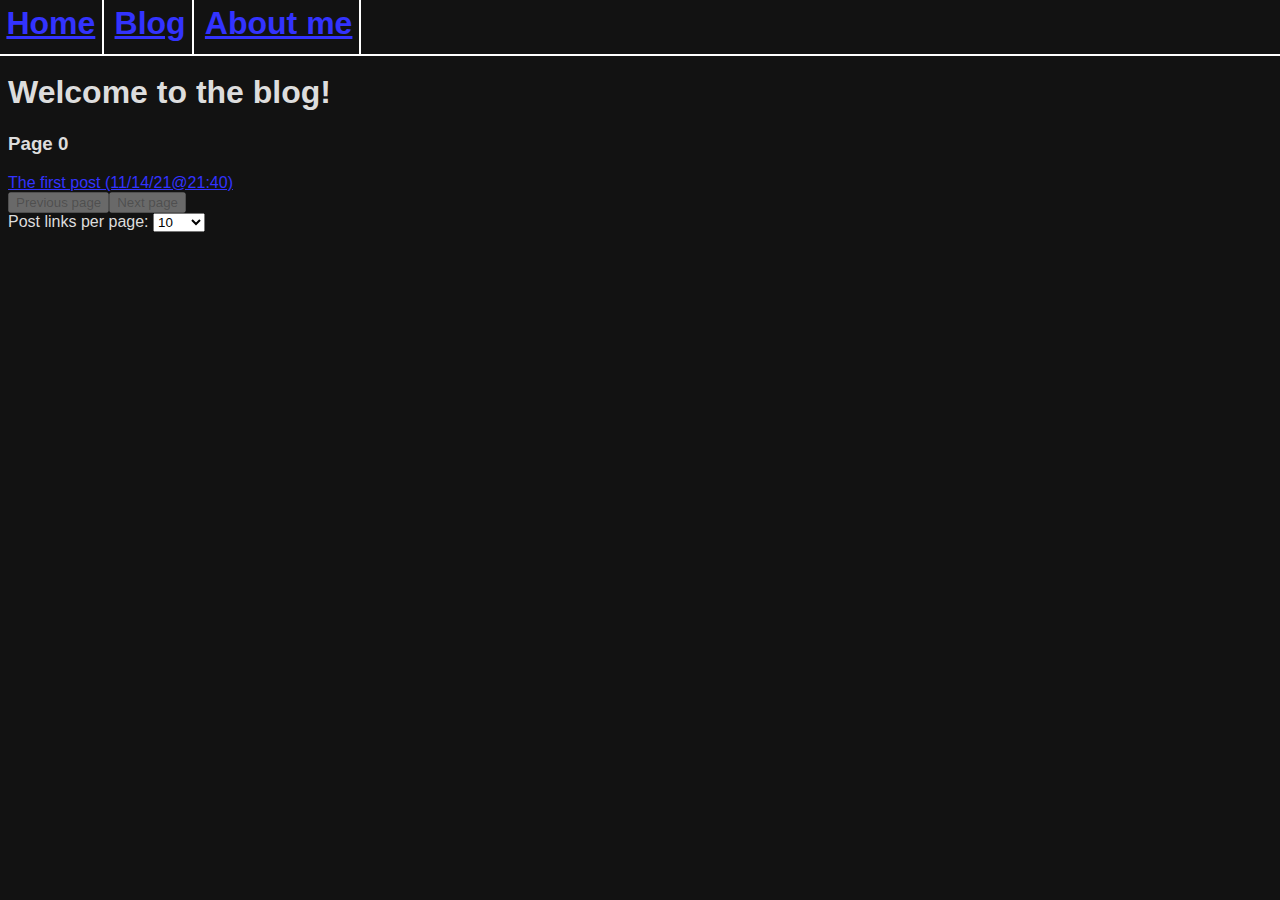
==== blog/index.html @ 046880d2 "Added a blog with a custom generator" ====
<!DOCTYPE html>
<html><head>
    <meta charset="UTF-8">
    <link rel="stylesheet" href="blog.css">
    <link rel="stylesheet" href="/navbar.css">
    <link rel="stylesheet" href="https://code.cdn.mozilla.net/fonts/fira.css">
</head><body>
    <div id="navbarContainer"></div>
    <div id="content">
        <h1>Welcome to the blog!</h1>
        <div id="posts">
            <h3>The blog index is loading...</h3>
        </div>
        <form oninput="itemsPerPageUpdate()">
            <label for="blogItemsPerPage">Post links per page:</label>
            <select id="blogItemsPerPage" name="blogItemsPerPage">
                <option value="5">5</option>
                <option value="10" selected>10</option>
                <option value="20">20</option>
                <option value="50">50</option>
                <option value="100">100</option>
                <option value="200">200</option>
                <option value="1000">1000</option>
            </select>
        </form>
    </div>
    <script src="blog_pages.js"></script>
    <script src="/navbar.js"></script>
</body></html>
---- blog/blog.css ----
/*
 * Copyright © 2021 Christopher Nguyen clinery8237@gmail.com
 */


body {
    background-color:#121212;
    color:#ddd;
    font-family:'Fira Sans',sans-serif;
}


a {
    color:#1111ff;
}
a:visited {
    color:#8844ff;
}
a:link {
    color:#3333ff;
}
---- navbar.css ----
/*
 * Copyright © 2021 Christopher Nguyen clinery8237@gmail.com
 */
#navbar {
    top:0;
    left:0;
    position:absolute;
    width:100%;
    height:6vh;
    padding:0;
    margin:0;
    border-bottom:solid 2px #fff;
}
#content {
    padding-top:5vh;
}
.navbarItem {
    top:0;
    position:relative;
    border-right:solid 2px #fff;
    width:fit-content;
    margin:0;
    padding-top:0.5vh;
    padding-bottom:0.5vh;
    padding-right:0.5vw;
    padding-left:0.5vw;
    height:5.1vh;
    display:inline-block;
}
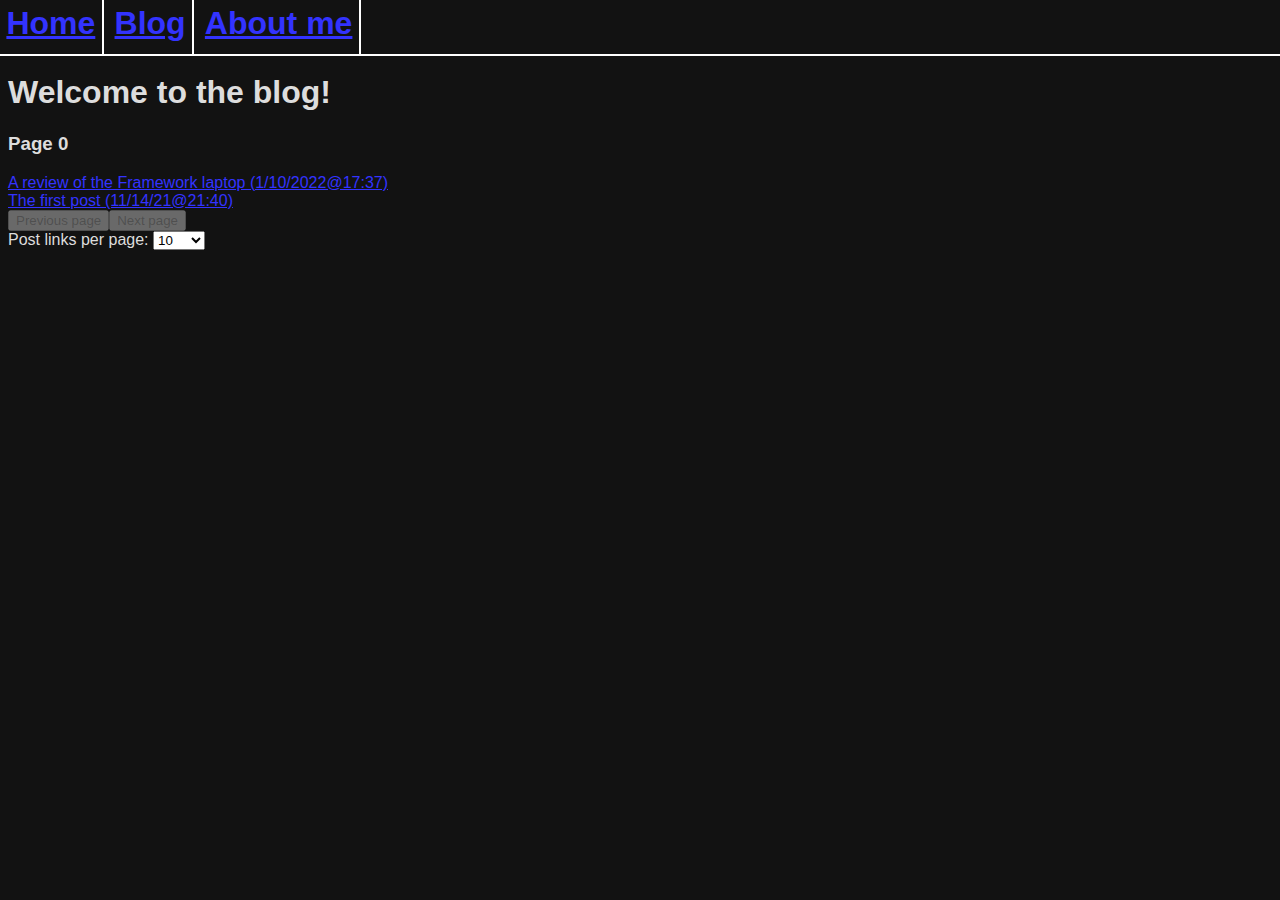
==== commit 6b295954: "Fixed a bug with the file saving" ====
--- a/blog/index.html
+++ b/blog/index.html
@@ -4,6 +4,7 @@
     <link rel="stylesheet" href="blog.css">
     <link rel="stylesheet" href="/navbar.css">
     <link rel="stylesheet" href="https://code.cdn.mozilla.net/fonts/fira.css">
+    <link rel="icon" type="image/x-icon" href="/logo.png">
 </head><body>
     <div id="navbarContainer"></div>
     <div id="content">
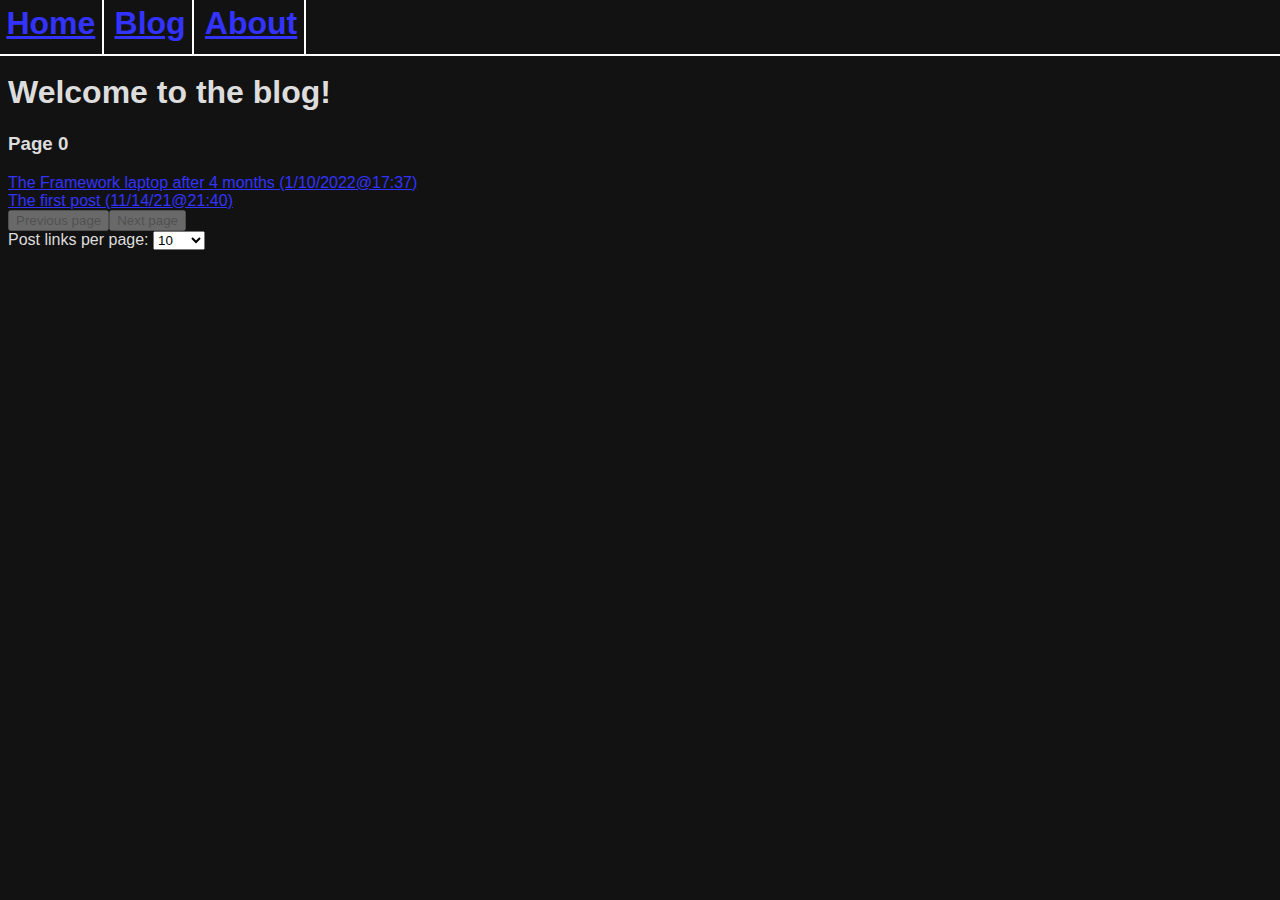
==== commit 90051ee2: "Fix the icon (hopefully)" ====
--- a/blog/index.html
+++ b/blog/index.html
@@ -4,7 +4,7 @@
     <link rel="stylesheet" href="blog.css">
     <link rel="stylesheet" href="/navbar.css">
     <link rel="stylesheet" href="https://code.cdn.mozilla.net/fonts/fira.css">
-    <link rel="icon" type="image/x-icon" href="/logo.png">
+    <link rel="icon" type="image/x-icon" href="/logo.ico">
 </head><body>
     <div id="navbarContainer"></div>
     <div id="content">
